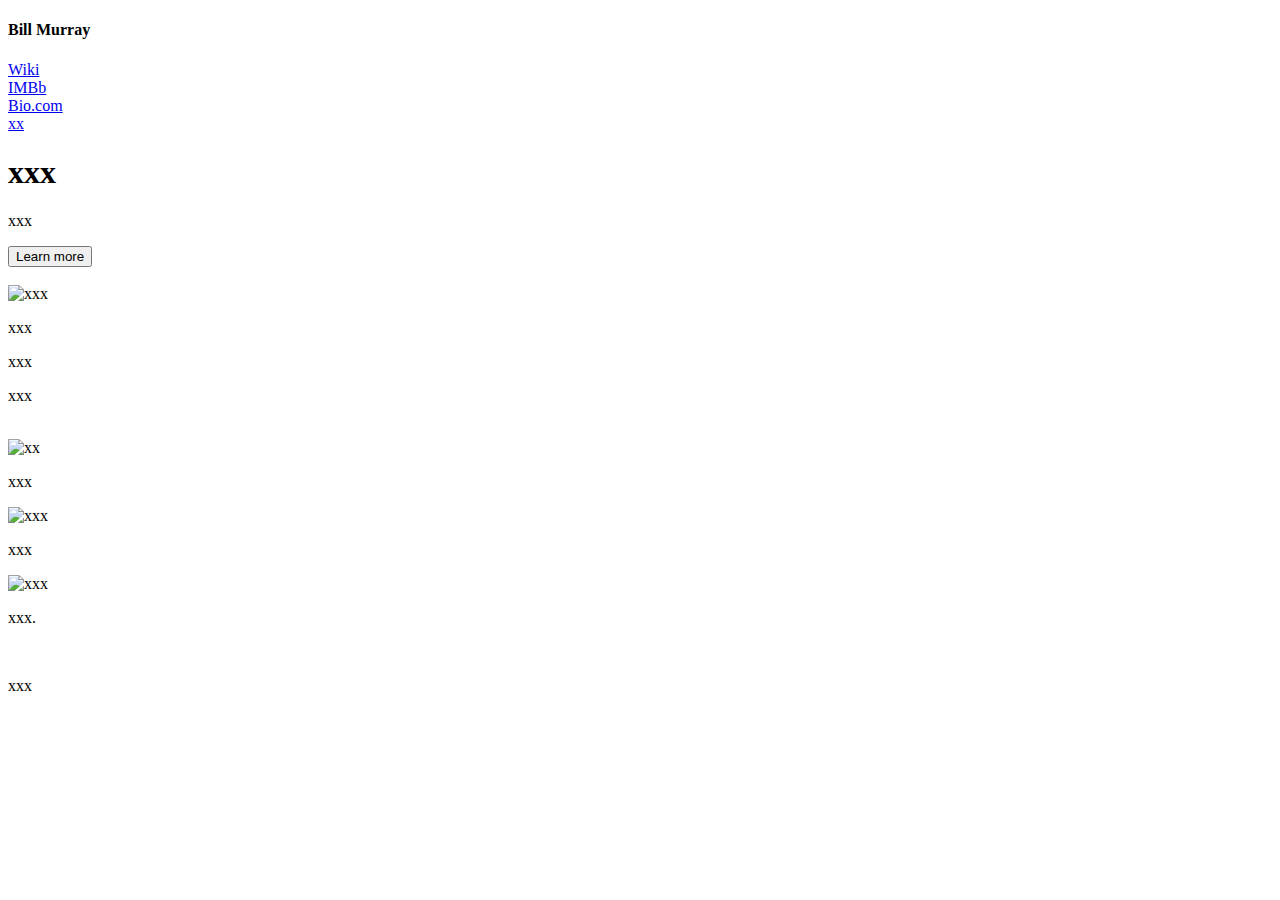
==== snap-11-4/challenge.html @ 5ec3bee4 "add template shell" ====
<!DOCTYPE html>
<html lang="en">
<head>
	<!-- Required meta tags -->
	<meta charset="UTF-8" />
	<meta name="viewport" content="width=device-width, initial-scale=1, shrink-to-fit=no" />

	<!-- Bootstrap CSS -->
	<link rel="stylesheet" href="https://stackpath.bootstrapcdn.com/bootstrap/4.1.1/css/bootstrap.min.css" integrity="sha384-WskhaSGFgHYWDcbwN70/dfYBj47jz9qbsMId/iRN3ewGhXQFZCSftd1LZCfmhktB" crossorigin="anonymous" />

	<!-- LINK YOUR CSS FILES DOWN HERE -->

	<!-- jQuery first, then Popper.js, then Bootstrap JS -->
	<script src="https://cdnjs.cloudflare.com/ajax/libs/jquery/3.3.1/jquery.min.js"></script>
	<script src="https://cdnjs.cloudflare.com/ajax/libs/popper.js/1.14.3/umd/popper.min.js" integrity="sha384-ZMP7rVo3mIykV+2+9J3UJ46jBk0WLaUAdn689aCwoqbBJiSnjAK/l8WvCWPIPm49" crossorigin="anonymous"></script>
	<script src="https://stackpath.bootstrapcdn.com/bootstrap/4.1.1/js/bootstrap.min.js" integrity="sha384-smHYKdLADwkXOn1EmN1qk/HfnUcbVRZyYmZ4qpPea6sjB/pTJ0euyQp0Mk8ck+5T" crossorigin="anonymous"></script>

	<title>xxx</title>
</head>
<body>

<!-- HEADER -->
<header>
	<div class="container">
<span class="border border-dark">
				<div class="row">
					<!-- COLUMNS GO HERE -->
					<div class="p-3 mb-2 bg-warning text-dark">
						<div class="col-8">
						<h4>Bill Murray</h4>
						</div>
						<div class="col">
						<a href="https://en.wikipedia.org/wiki/Bill_Murray" target="_blank">Wiki</a>
						</div>
						<div class="col">
						<a href="https://www.imdb.com/name/nm0000195/bio" target="_blank">IMBb</a>
						</div>
						<div class="col">
						<a href="https://www.biography.com/actor/bill-murray" target="_blank">Bio.com</a>
						</div>
						<div class="col">
						<a href="https://ew.com/celebrity/2019/10/31/bill-murray-recently-applied-to-work-at-p-f-changs-now-hes-got-the-job/" target="_blank">xx</a>
						</div>
					</div>
				</div>
					</span>
	</div>
</header>

<!-- FIRST PANEL -->
<section class="hello-panel">
	<div class="container">
		<div class="row">
			<div class="col-12">
				<h1>xxx</h1>
			</div>
		</div>
		<div class="row">
			<div class="col-12">
				<p>xxx</p>
			</div>
		</div>
		<div class="row">
			<div class="col-12">
				<button type="learn-more" class="btn btn-primary btn-sm" class="rounded">Learn more</button>
			</div>
		</div>
</section>

<!-- SECOND PANEL -->
<section class="solo-image-panel">
	<div class="container">
		<br>
		<div class="row">
			<div class="col-3">
				<img src="xxx" class="img-fluid" alt="xxx" />
			</div>
			<div class="col-9">
				<p>xxx</p>
				<p>xxx</p>
				<p>xxx</p>
			</div>
		</div>
	</div>
</section>

<!-- THIRD PANEL -->
<br>
<section class="xxx">
	<div class="container">
		<div class="row">
			<div class="col-xl">
				<img src="xxx" alt="xx" class="rounded-circle" />
				<p class="text-center">xxx</p>
			</div>
			<div class="col-xl">
				<img src="xxx" alt="xxx" class="rounded-circle" />
				<p class="text-center">xxx</p>
			</div>
			<div class="col-xl">
				<img src="xxx" alt="xxx" class="rounded-circle" />

				<p class="text-center"><span class="border border-dark">xxx.</span></p>
			</div>
			<div class="col-xl">
				<img src="" alt="" class="rounded-circle" />
				<p class="text-center">xxx</p>
			</div>
		</div>
	</div>
</section>

<!-- FOOTER -->
<footer>
	<div class="container">
		<h6></h6>
	</div>
</footer>
</body>
</html>
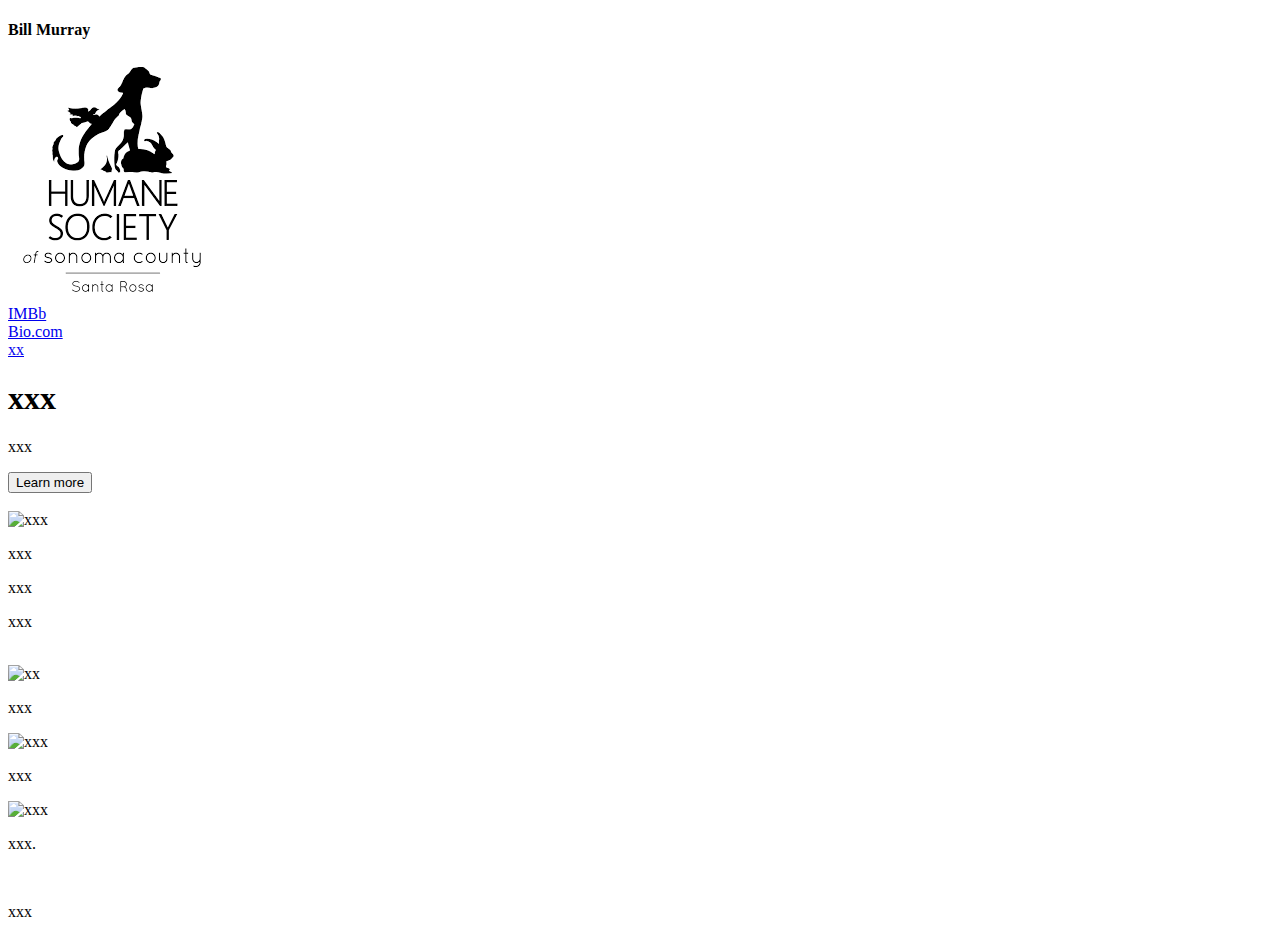
==== commit 2f0ec05b: "add logo to header" ====
--- a/snap-11-4/challenge.html
+++ b/snap-11-4/challenge.html
@@ -30,7 +30,7 @@
 						<h4>Bill Murray</h4>
 						</div>
 						<div class="col">
-						<a href="https://en.wikipedia.org/wiki/Bill_Murray" target="_blank">Wiki</a>
+						<img src="logo.png" alt="logo">
 						</div>
 						<div class="col">
 						<a href="https://www.imdb.com/name/nm0000195/bio" target="_blank">IMBb</a>
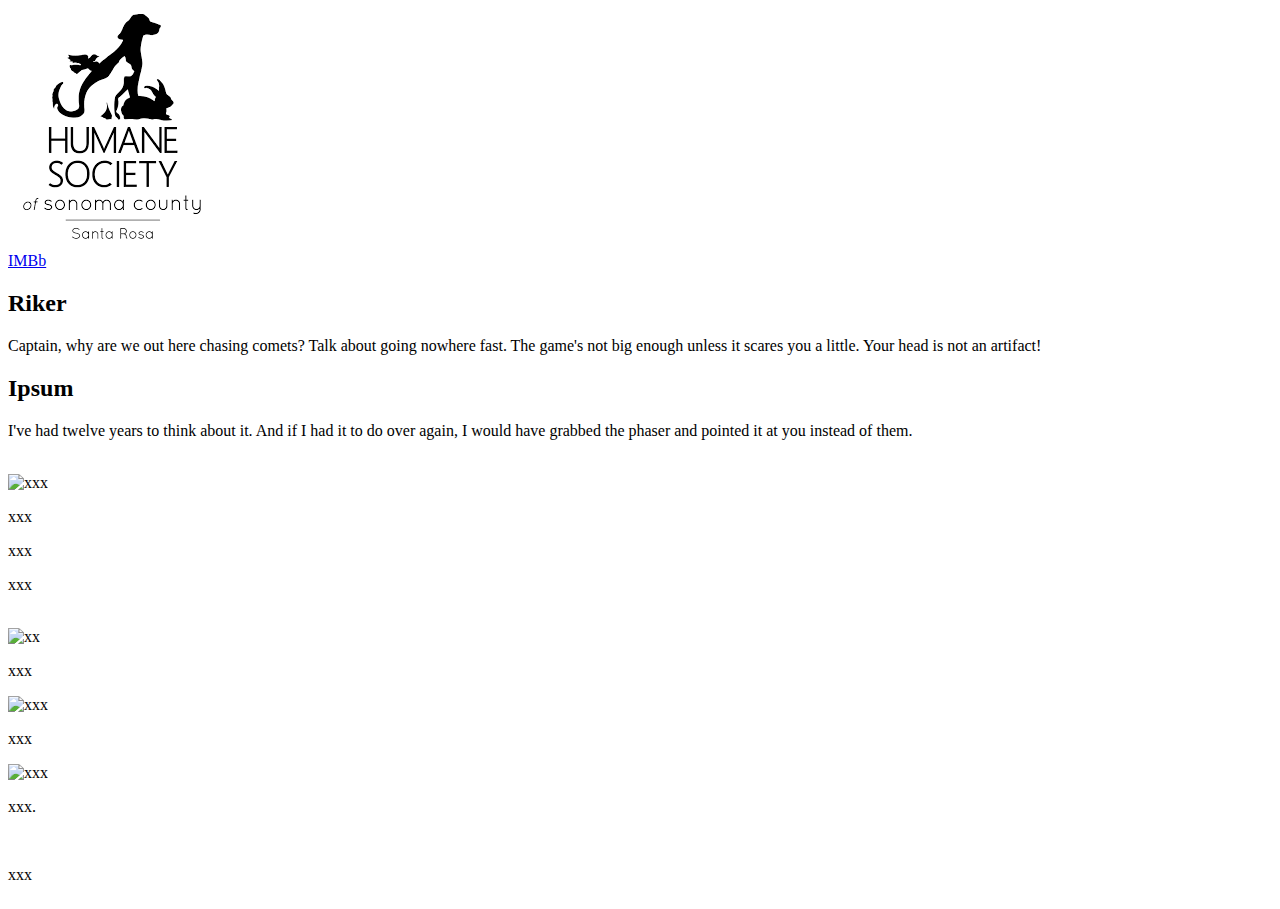
==== commit f8a538e8: "add first panel" ====
--- a/snap-11-4/challenge.html
+++ b/snap-11-4/challenge.html
@@ -27,43 +27,39 @@
 					<!-- COLUMNS GO HERE -->
 					<div class="p-3 mb-2 bg-warning text-dark">
 						<div class="col-8">
-						<h4>Bill Murray</h4>
+						<img src="logo.png" alt="logo">
 						</div>
 						<div class="col">
-						<img src="logo.png" alt="logo">
 						</div>
 						<div class="col">
 						<a href="https://www.imdb.com/name/nm0000195/bio" target="_blank">IMBb</a>
 						</div>
-						<div class="col">
-						<a href="https://www.biography.com/actor/bill-murray" target="_blank">Bio.com</a>
-						</div>
-						<div class="col">
-						<a href="https://ew.com/celebrity/2019/10/31/bill-murray-recently-applied-to-work-at-p-f-changs-now-hes-got-the-job/" target="_blank">xx</a>
 						</div>
 					</div>
 				</div>
-					</span>
 	</div>
 </header>
 
 <!-- FIRST PANEL -->
-<section class="hello-panel">
+<section class="first-panel">
 	<div class="container">
 		<div class="row">
 			<div class="col-12">
-				<h1>xxx</h1>
+				<h2>Riker</h2>
 			</div>
 		</div>
 		<div class="row">
 			<div class="col-12">
-				<p>xxx</p>
+				<p>Captain, why are we out here chasing comets? Talk about going nowhere fast. The game's not big enough unless it scares you a little. Your head is not an artifact!</p>
 			</div>
 		</div>
 		<div class="row">
 			<div class="col-12">
-				<button type="learn-more" class="btn btn-primary btn-sm" class="rounded">Learn more</button>
+				<h2>Ipsum</h2>
 			</div>
+		</div>
+		<div class="row">
+			<p>I've had twelve years to think about it. And if I had it to do over again, I would have grabbed the phaser and pointed it at you instead of them.</p>
 		</div>
 </section>
 
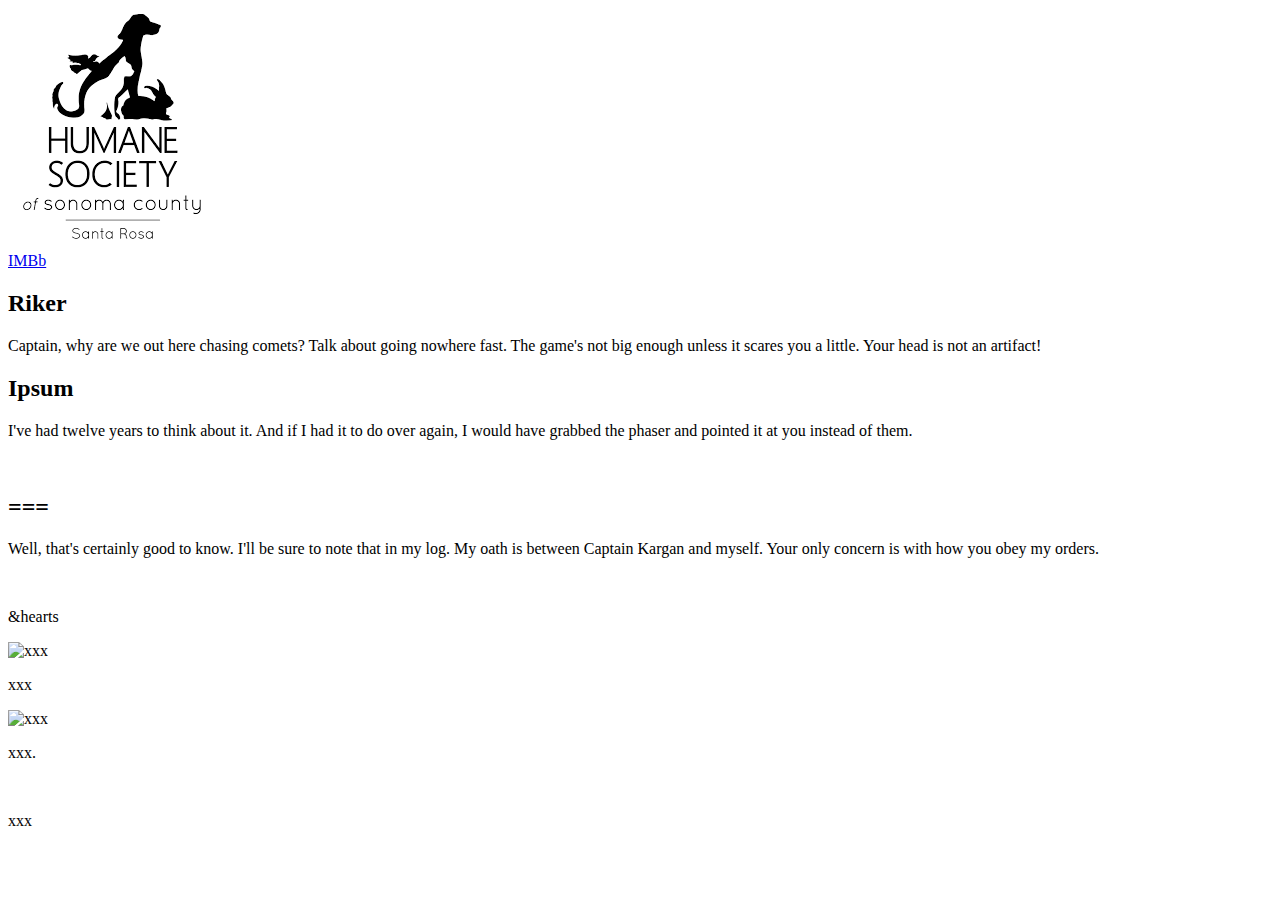
==== commit c439dbb7: "add heart to panel four" ====
--- a/snap-11-4/challenge.html
+++ b/snap-11-4/challenge.html
@@ -19,8 +19,9 @@
 </head>
 <body>
 
-<!-- HEADER -->
+<!-- HEADER -- PANEL ONE -->
 <header>
+<section class="panel-one">
 	<div class="container">
 <span class="border border-dark">
 				<div class="row">
@@ -38,10 +39,11 @@
 					</div>
 				</div>
 	</div>
+</section>
 </header>
 
-<!-- FIRST PANEL -->
-<section class="first-panel">
+<!-- PANEL TWO -->
+<section class="panel-two">
 	<div class="container">
 		<div class="row">
 			<div class="col-12">
@@ -63,31 +65,30 @@
 		</div>
 </section>
 
-<!-- SECOND PANEL -->
-<section class="solo-image-panel">
+<!-- PANEL THREE -->
+<section class="panel-three">
 	<div class="container">
 		<br>
 		<div class="row">
-			<div class="col-3">
-				<img src="xxx" class="img-fluid" alt="xxx" />
+			<div class="col-12">
+				<h2>===</h2>
 			</div>
-			<div class="col-9">
-				<p>xxx</p>
-				<p>xxx</p>
-				<p>xxx</p>
+		</div>
+		<div class="row">
+			<div class="col-12">
+				<p>Well, that's certainly good to know. I'll be sure to note that in my log. My oath is between Captain Kargan and myself. Your only concern is with how you obey my orders.</p>
 			</div>
 		</div>
 	</div>
 </section>
 
-<!-- THIRD PANEL -->
+<!-- PANEL FOUR -->
 <br>
-<section class="xxx">
+<section class="panel-four">
 	<div class="container">
 		<div class="row">
-			<div class="col-xl">
-				<img src="xxx" alt="xx" class="rounded-circle" />
-				<p class="text-center">xxx</p>
+			<div class="col-12">
+				<p>&hearts</p>
 			</div>
 			<div class="col-xl">
 				<img src="xxx" alt="xxx" class="rounded-circle" />
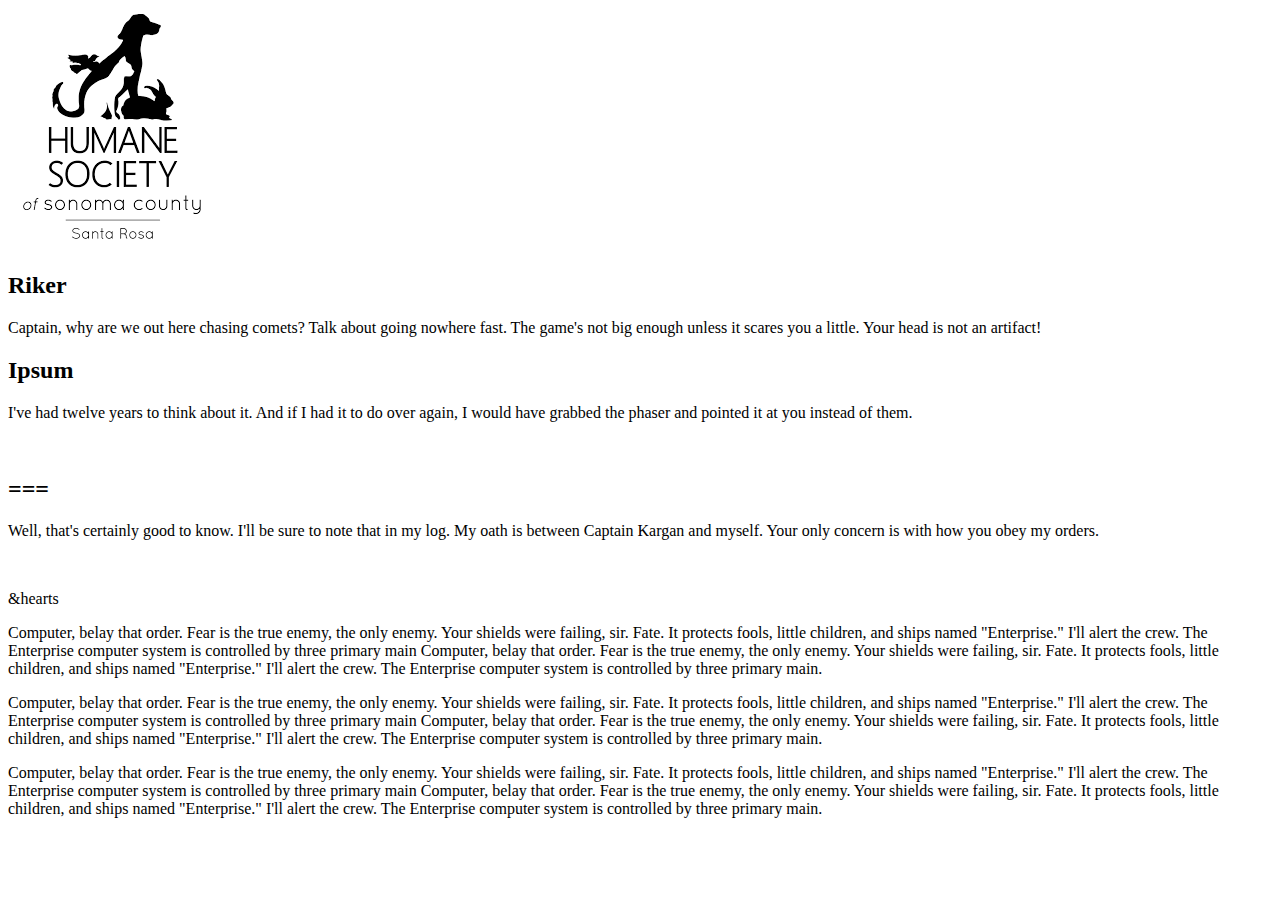
==== commit e0875ec2: "add background for header" ====
--- a/snap-11-4/challenge.html
+++ b/snap-11-4/challenge.html
@@ -15,7 +15,7 @@
 	<script src="https://cdnjs.cloudflare.com/ajax/libs/popper.js/1.14.3/umd/popper.min.js" integrity="sha384-ZMP7rVo3mIykV+2+9J3UJ46jBk0WLaUAdn689aCwoqbBJiSnjAK/l8WvCWPIPm49" crossorigin="anonymous"></script>
 	<script src="https://stackpath.bootstrapcdn.com/bootstrap/4.1.1/js/bootstrap.min.js" integrity="sha384-smHYKdLADwkXOn1EmN1qk/HfnUcbVRZyYmZ4qpPea6sjB/pTJ0euyQp0Mk8ck+5T" crossorigin="anonymous"></script>
 
-	<title>xxx</title>
+	<title></title>
 </head>
 <body>
 
@@ -23,21 +23,13 @@
 <header>
 <section class="panel-one">
 	<div class="container">
-<span class="border border-dark">
-				<div class="row">
-					<!-- COLUMNS GO HERE -->
-					<div class="p-3 mb-2 bg-warning text-dark">
-						<div class="col-8">
-						<img src="logo.png" alt="logo">
-						</div>
-						<div class="col">
-						</div>
-						<div class="col">
-						<a href="https://www.imdb.com/name/nm0000195/bio" target="_blank">IMBb</a>
-						</div>
-						</div>
-					</div>
-				</div>
+		<div class="row">
+
+			<!-- COLUMNS GO HERE -->
+			<div class="card text-black bg-primary mb-3" style="max-width: 18rem;">
+				<div class="card-header"><img src="logo.png" alt="logo"></div>
+			</div>
+		</div>
 	</div>
 </section>
 </header>
@@ -90,28 +82,13 @@
 			<div class="col-12">
 				<p>&hearts</p>
 			</div>
-			<div class="col-xl">
-				<img src="xxx" alt="xxx" class="rounded-circle" />
-				<p class="text-center">xxx</p>
-			</div>
-			<div class="col-xl">
-				<img src="xxx" alt="xxx" class="rounded-circle" />
-
-				<p class="text-center"><span class="border border-dark">xxx.</span></p>
-			</div>
-			<div class="col-xl">
-				<img src="" alt="" class="rounded-circle" />
-				<p class="text-center">xxx</p>
+			<div class="col-12">
+				<p>Computer, belay that order. Fear is the true enemy, the only enemy. Your shields were failing, sir. Fate. It protects fools, little children, and ships named "Enterprise." I'll alert the crew. The Enterprise computer system is controlled by three primary main Computer, belay that order. Fear is the true enemy, the only enemy. Your shields were failing, sir. Fate. It protects fools, little children, and ships named "Enterprise." I'll alert the crew. The Enterprise computer system is controlled by three primary main.</p>
+				<p>Computer, belay that order. Fear is the true enemy, the only enemy. Your shields were failing, sir. Fate. It protects fools, little children, and ships named "Enterprise." I'll alert the crew. The Enterprise computer system is controlled by three primary main Computer, belay that order. Fear is the true enemy, the only enemy. Your shields were failing, sir. Fate. It protects fools, little children, and ships named "Enterprise." I'll alert the crew. The Enterprise computer system is controlled by three primary main.</p>
+				<p>Computer, belay that order. Fear is the true enemy, the only enemy. Your shields were failing, sir. Fate. It protects fools, little children, and ships named "Enterprise." I'll alert the crew. The Enterprise computer system is controlled by three primary main Computer, belay that order. Fear is the true enemy, the only enemy. Your shields were failing, sir. Fate. It protects fools, little children, and ships named "Enterprise." I'll alert the crew. The Enterprise computer system is controlled by three primary main.</p>
 			</div>
 		</div>
 	</div>
 </section>
-
-<!-- FOOTER -->
-<footer>
-	<div class="container">
-		<h6></h6>
-	</div>
-</footer>
 </body>
 </html>